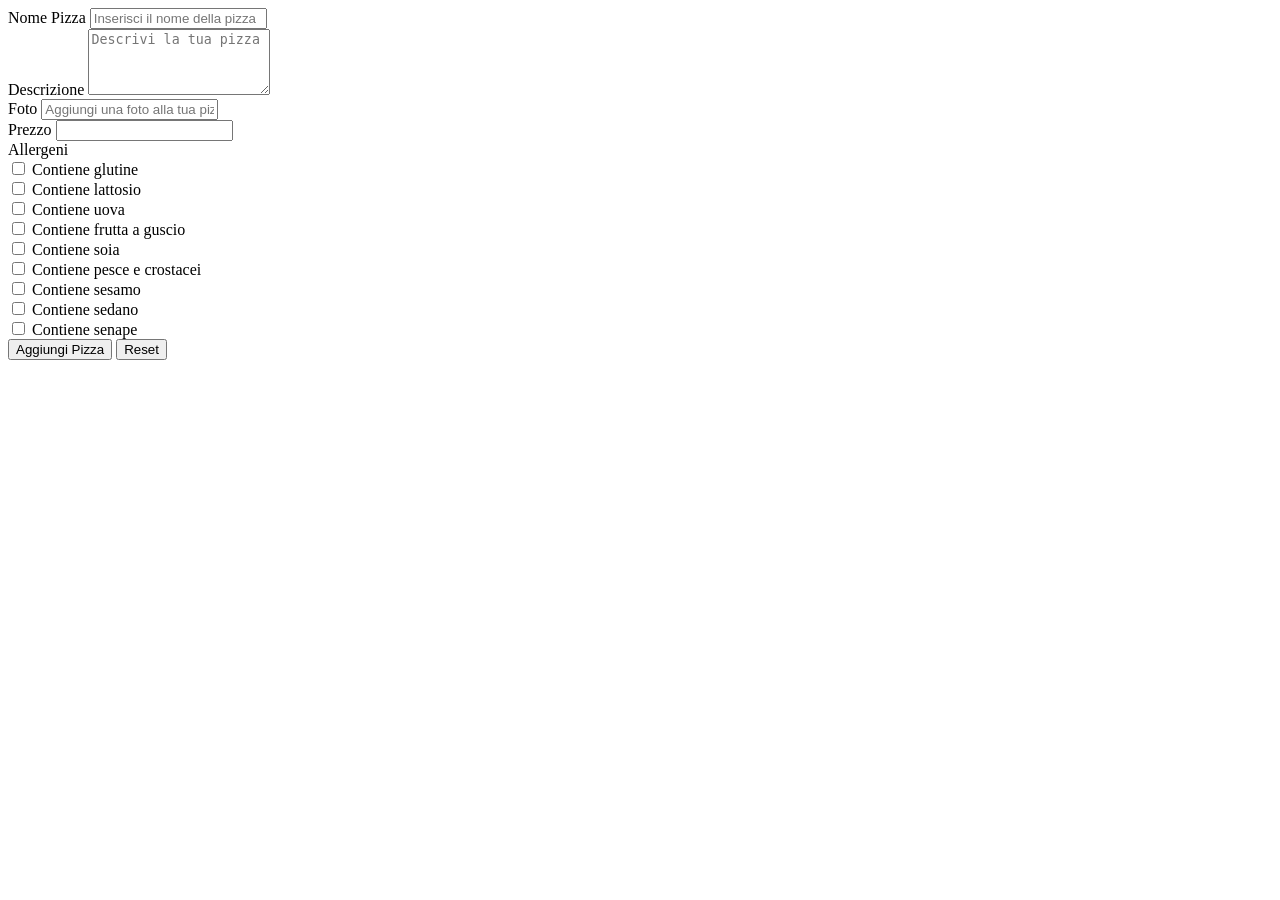
==== src/main/resources/templates/addPizza.html @ eff0cef0 "feat:form" ====
<!DOCTYPE html>
<html xmlns:th="http://www.thymeleaf.org">

<head>
    <meta charset="UTF-8">
    <meta name="viewport" content="width=device-width, initial-scale=1.0">
    <link th:rel="stylesheet" th:href="@{/webjars/bootstrap/css/bootstrap.min.css}" />
    <link th:rel="stylesheet" th:href="@{/css/stile.css}" />
    <link th:rel="stylesheet" th:href="@{/css/card.css}" />
    <link th:rel="stylesheet" th:href="@{/css/navbar.css}" />
</head>

<body class="bg-dark">
    <div class="container" style="background-image: url('/imgs/sfondo/background.jpg'); background-size: cover;">
        <div class="p-3 bg-dark text-white">
            <div th:insert="~{fragments/navbar :: navBar}"></div>
        </div>
        <div>
            <form th:action="@{/crea_pizza}" method="post" id="addPizza-form" th:object="${pizza}" class="bg-dark text-white container">
                <div class="m-3 p-2">
                    <label for="Nome" class="form-label">Nome Pizza</label>
                    <input class="form-control" type="text" id="Nome" th:field="*{nome}" placeholder="Inserisci il nome della pizza">
                </div>
                <div class="m-3 p-2">
                    <label for="Descrizione" class="form-label">Descrizione</label>
                    <textarea id="Descrizione" class="form-control" rows="4" th:field="*{descrizione}" placeholder="Descrivi la tua pizza"></textarea>
                </div>
                <div class="m-3 p-2">
                    <label for="Foto" class="form-label">Foto</label>
                    <input class="form-control" type="text" id="Foto" th:field="*{foto}" placeholder="Aggiungi una foto alla tua pizza">
                </div>
                <div class="m-3 p-2">
                    <label for="Prezzo" class="form-label">Prezzo</label>
                    <input class="form-control" type="number" id="Prezzo" th:field="*{prezzo}">
                </div>

                <!-- allergeni -->
                <div class="m-3 p-2">
                    <label class="form-label">Allergeni</label>
                    <div class="row">
                        <div class="col-md-6">
                            <div class="form-check">
                                <input class="form-check-input" type="checkbox" id="glutine" th:field="*{glutine}">
                                <label class="form-check-label" for="glutine">Contiene glutine</label>
                            </div>
                            <div class="form-check">
                                <input class="form-check-input" type="checkbox" id="lattosio" th:field="*{lattosio}">
                                <label class="form-check-label" for="lattosio">Contiene lattosio</label>
                            </div>
                            <div class="form-check">
                                <input class="form-check-input" type="checkbox" id="uova" th:field="*{uova}">
                                <label class="form-check-label" for="uova">Contiene uova</label>
                            </div>
                            <div class="form-check">
                                <input class="form-check-input" type="checkbox" id="frutta_a_guscio" th:field="*{frutta_a_guscio}">
                                <label class="form-check-label" for="frutta_a_guscio">Contiene frutta a guscio</label>
                            </div>
                        </div>
                        <div class="col-md-6">
                            <div class="form-check">
                                <input class="form-check-input" type="checkbox" id="soia" th:field="*{soia}">
                                <label class="form-check-label" for="soia">Contiene soia</label>
                            </div>
                            <div class="form-check">
                                <input class="form-check-input" type="checkbox" id="pesce_e_crostacei" th:field="*{pesce_e_crostacei}">
                                <label class="form-check-label" for="pesce_e_crostacei">Contiene pesce e crostacei</label>
                            </div>
                            <div class="form-check">
                                <input class="form-check-input" type="checkbox" id="sesamo" th:field="*{sesamo}">
                                <label class="form-check-label" for="sesamo">Contiene sesamo</label>
                            </div>
                            <div class="form-check">
                                <input class="form-check-input" type="checkbox" id="sedano" th:field="*{sedano}">
                                <label class="form-check-label" for="sedano">Contiene sedano</label>
                            </div>
                            <div class="form-check">
                                <input class="form-check-input" type="checkbox" id="senape" th:field="*{senape}">
                                <label class="form-check-label" for="senape">Contiene senape</label>
                            </div>
                        </div>
                    </div>
                </div>

                <input type="submit" value="Aggiungi Pizza" class="btn btn-primary m-3 p-2">
                <input type="reset" value="Reset" class="btn btn-warning m-3 p-2">
            </form>
        </div>
    </div>
    <div th:insert="~{fragments/footer :: footer}"></div>
    <!--JS-->
    <script th:src="@{/js/app.js}"></script>
    <script th:src="@{/webjars/bootstrap/js/bootstrap.bundle.min.js}"></script>
</body>

</html>
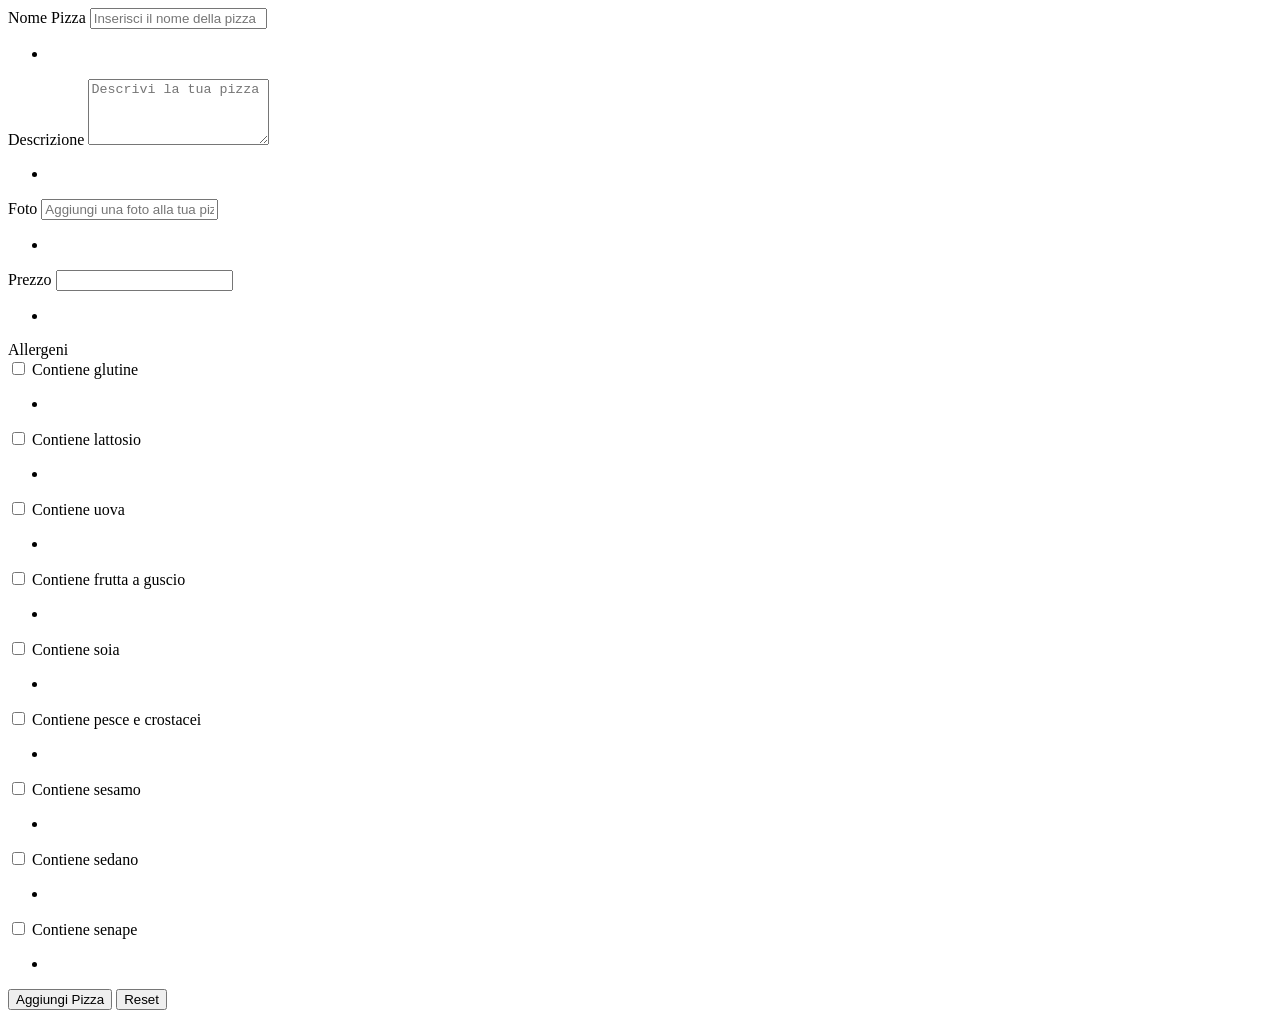
==== commit e87a3a85: "feat:idk" ====
--- a/src/main/resources/templates/addPizza.html
+++ b/src/main/resources/templates/addPizza.html
@@ -19,19 +19,39 @@
             <form th:action="@{/crea_pizza}" method="post" id="addPizza-form" th:object="${pizza}" class="bg-dark text-white container">
                 <div class="m-3 p-2">
                     <label for="Nome" class="form-label">Nome Pizza</label>
-                    <input class="form-control" type="text" id="Nome" th:field="*{nome}" placeholder="Inserisci il nome della pizza">
+                    <input class="form-control" type="text" id="Nome" th:field="*{nome}" placeholder="Inserisci il nome della pizza" th:errorClass="is-invalid">
+                    <div th:if="${#fields.hasErrors('nome')}" class="invalid-feedback">
+                        <ul>
+                            <li th:each="error: ${#fields.errors('nome')}" th:text="${error}"></li>
+                        </ul>
+                    </div>
                 </div>
                 <div class="m-3 p-2">
                     <label for="Descrizione" class="form-label">Descrizione</label>
-                    <textarea id="Descrizione" class="form-control" rows="4" th:field="*{descrizione}" placeholder="Descrivi la tua pizza"></textarea>
+                    <textarea id="Descrizione" class="form-control" rows="4" th:field="*{descrizione}" placeholder="Descrivi la tua pizza" th:errorClass="is-invalid"></textarea>
+                    <div th:if="${#fields.hasErrors('descrizione')}" class="invalid-feedback">
+                        <ul>
+                            <li th:each="error: ${#fields.errors('descrizione')}" th:text="${error}"></li>
+                        </ul>
+                    </div>
                 </div>
                 <div class="m-3 p-2">
                     <label for="Foto" class="form-label">Foto</label>
-                    <input class="form-control" type="text" id="Foto" th:field="*{foto}" placeholder="Aggiungi una foto alla tua pizza">
+                    <input class="form-control" type="text" id="Foto" th:field="*{foto}" placeholder="Aggiungi una foto alla tua pizza" th:errorClass="is-invalid">
+                    <div th:if="${#fields.hasErrors('foto')}" class="invalid-feedback">
+                        <ul>
+                            <li th:each="error: ${#fields.errors('foto')}" th:text="${error}"></li>
+                        </ul>
+                    </div>
                 </div>
                 <div class="m-3 p-2">
                     <label for="Prezzo" class="form-label">Prezzo</label>
-                    <input class="form-control" type="number" id="Prezzo" th:field="*{prezzo}">
+                    <input class="form-control" type="number" id="Prezzo" th:field="*{prezzo}" th:errorClass="is-invalid">
+                    <div th:if="${#fields.hasErrors('prezzo')}" class="invalid-feedback">
+                        <ul>
+                            <li th:each="error: ${#fields.errors('prezzo')}" th:text="${error}"></li>
+                        </ul>
+                    </div>
                 </div>
 
                 <!-- allergeni -->
@@ -40,42 +60,87 @@
                     <div class="row">
                         <div class="col-md-6">
                             <div class="form-check">
-                                <input class="form-check-input" type="checkbox" id="glutine" th:field="*{glutine}">
-                                <label class="form-check-label" for="glutine">Contiene glutine</label>
+                                <input class="form-check-input" type="checkbox" id="glutine" th:field="*{glutine}" th:errorClass="is-invalid">
+                                <label class="form-check-label" for="glutine" >Contiene glutine</label>
+                                <div th:if="${#fields.hasErrors('glutine')}" class="invalid-feedback">
+                                    <ul>
+                                        <li th:each="error: ${#fields.errors('glutine')}" th:text="${error}"></li>
+                                    </ul>
+                                </div>
                             </div>
                             <div class="form-check">
-                                <input class="form-check-input" type="checkbox" id="lattosio" th:field="*{lattosio}">
+                                <input class="form-check-input" type="checkbox" id="lattosio" th:field="*{lattosio}" th:errorClass="is-invalid">
                                 <label class="form-check-label" for="lattosio">Contiene lattosio</label>
+                                <div th:if="${#fields.hasErrors('lattosio')}" class="invalid-feedback">
+                                    <ul>
+                                        <li th:each="error: ${#fields.errors('lattosio')}" th:text="${error}"></li>
+                                    </ul>
+                                </div>
                             </div>
                             <div class="form-check">
-                                <input class="form-check-input" type="checkbox" id="uova" th:field="*{uova}">
+                                <input class="form-check-input" type="checkbox" id="uova" th:field="*{uova}" th:errorClass="is-invalid">
                                 <label class="form-check-label" for="uova">Contiene uova</label>
+                                <div th:if="${#fields.hasErrors('uova')}" class="invalid-feedback">
+                                    <ul>
+                                        <li th:each="error: ${#fields.errors('uova')}" th:text="${error}"></li>
+                                    </ul>
+                                </div>
                             </div>
                             <div class="form-check">
-                                <input class="form-check-input" type="checkbox" id="frutta_a_guscio" th:field="*{frutta_a_guscio}">
+                                <input class="form-check-input" type="checkbox" id="frutta_a_guscio" th:field="*{frutta_a_guscio}" th:errorClass="is-invalid">
                                 <label class="form-check-label" for="frutta_a_guscio">Contiene frutta a guscio</label>
+                                <div th:if="${#fields.hasErrors('frutta_a_guscio')}" class="invalid-feedback">
+                                    <ul>
+                                        <li th:each="error: ${#fields.errors('frutta_a_guscio')}" th:text="${error}"></li>
+                                    </ul>
+                                </div>
                             </div>
                         </div>
                         <div class="col-md-6">
                             <div class="form-check">
-                                <input class="form-check-input" type="checkbox" id="soia" th:field="*{soia}">
+                                <input class="form-check-input" type="checkbox" id="soia" th:field="*{soia}" th:errorClass="is-invalid">
                                 <label class="form-check-label" for="soia">Contiene soia</label>
+                                <div th:if="${#fields.hasErrors('soia')}" class="invalid-feedback">
+                                    <ul>
+                                        <li th:each="error: ${#fields.errors('soia')}" th:text="${error}"></li>
+                                    </ul>
+                                </div>
                             </div>
                             <div class="form-check">
-                                <input class="form-check-input" type="checkbox" id="pesce_e_crostacei" th:field="*{pesce_e_crostacei}">
+                                <input class="form-check-input" type="checkbox" id="pesce_e_crostacei" th:field="*{pesce_e_crostacei}" th:errorClass="is-invalid">
                                 <label class="form-check-label" for="pesce_e_crostacei">Contiene pesce e crostacei</label>
+                                <div th:if="${#fields.hasErrors('pesce_e_crostacei')}" class="invalid-feedback">
+                                    <ul>
+                                        <li th:each="error: ${#fields.errors('pesce_e_crostacei')}" th:text="${error}"></li>
+                                    </ul>
+                                </div>
                             </div>
                             <div class="form-check">
-                                <input class="form-check-input" type="checkbox" id="sesamo" th:field="*{sesamo}">
+                                <input class="form-check-input" type="checkbox" id="sesamo" th:field="*{sesamo}" th:errorClass="is-invalid">
                                 <label class="form-check-label" for="sesamo">Contiene sesamo</label>
+                                <div th:if="${#fields.hasErrors('sesamo')}" class="invalid-feedback">
+                                    <ul>
+                                        <li th:each="error: ${#fields.errors('sesamo')}" th:text="${error}"></li>
+                                    </ul>
+                                </div>
                             </div>
                             <div class="form-check">
-                                <input class="form-check-input" type="checkbox" id="sedano" th:field="*{sedano}">
+                                <input class="form-check-input" type="checkbox" id="sedano" th:field="*{sedano}" th:errorClass="is-invalid">
                                 <label class="form-check-label" for="sedano">Contiene sedano</label>
+                                <div th:if="${#fields.hasErrors('sedano')}" class="invalid-feedback">
+                                    <ul>
+                                        <li th:each="error: ${#fields.errors('sedano')}" th:text="${error}"></li>
+                                    </ul>
+                                </div>
                             </div>
                             <div class="form-check">
-                                <input class="form-check-input" type="checkbox" id="senape" th:field="*{senape}">
+                                <input class="form-check-input" type="checkbox" id="senape" th:field="*{senape}" th:errorClass="is-invalid">
                                 <label class="form-check-label" for="senape">Contiene senape</label>
+                                <div th:if="${#fields.hasErrors('senape')}" class="invalid-feedback">
+                                    <ul>
+                                        <li th:each="error: ${#fields.errors('senape')}" th:text="${error}"></li>
+                                    </ul>
+                                </div>
                             </div>
                         </div>
                     </div>
